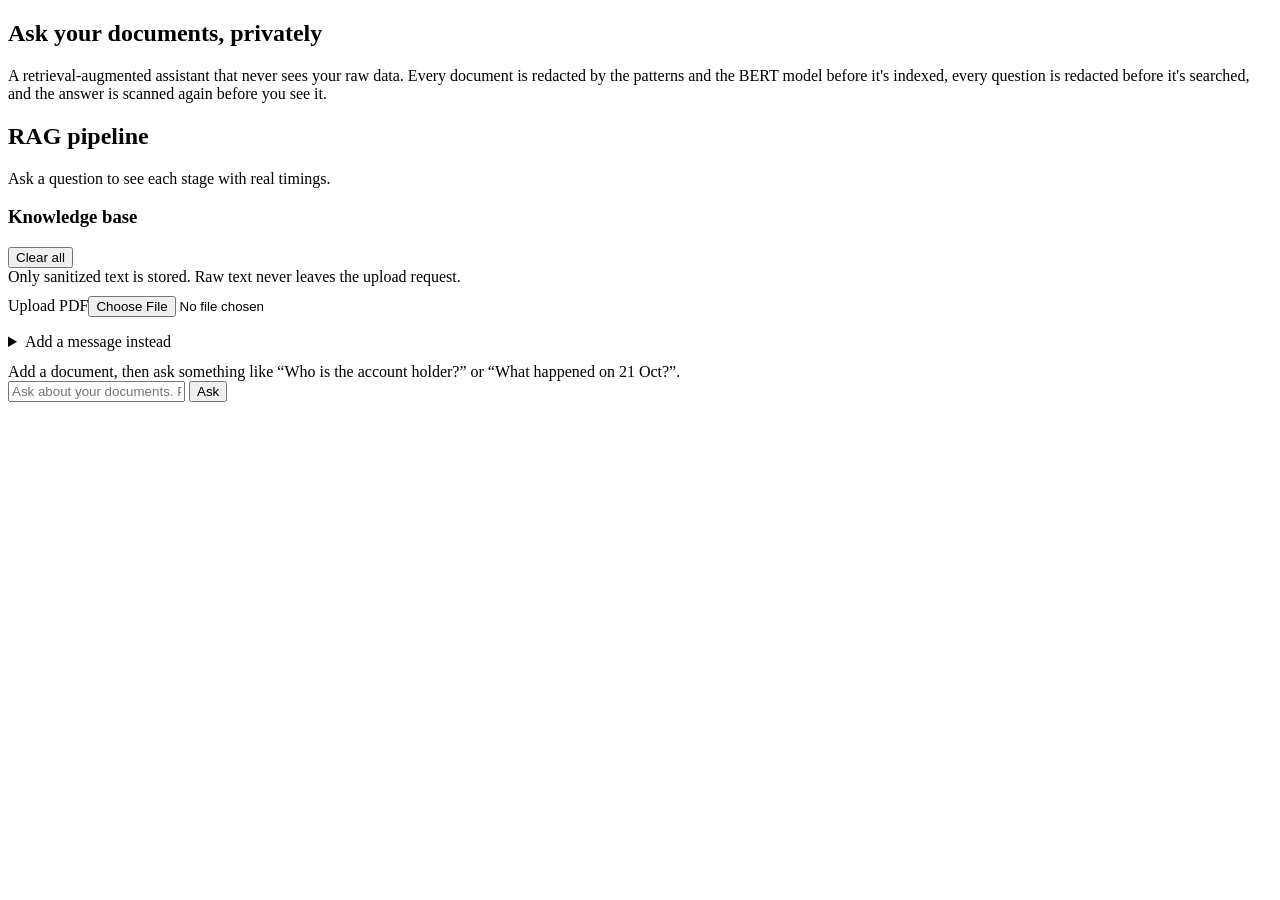
==== demo/ask.html @ e78d1f18 "feat: PDF redaction with the lens + private RAG over sanitized documents - sanitize(): long text is " ====
<!doctype html>
<html lang="en" data-theme="5">
<head>
<meta charset="utf-8">
<meta name="viewport" content="width=device-width, initial-scale=1">
<title>Ask documents · PrivacyLens</title>
<link rel="stylesheet" href="/static/app.css">
</head>
<body>
<div class="wrap">
  <div id="top"></div>

  <div class="page-head">
    <h2>Ask your documents, <b style="color:var(--red)">privately</b></h2>
    <p>A retrieval-augmented assistant that never sees your raw data. Every document is redacted by the patterns and the BERT model before it's indexed, every question is redacted before it's searched, and the answer is scanned again before you see it.</p>
  </div>

  <section class="section">
    <h2>RAG pipeline</h2>
    <p class="sub" id="ragSub">Ask a question to see each stage with real timings.</p>
    <div class="chain" id="ragChain"></div>
  </section>

  <section class="section">
    <div class="ask-grid">
      <div class="card kb">
        <div class="kb-head"><h3>Knowledge base</h3><button class="ghost" id="clearAll">Clear all</button></div>
        <p class="miss" style="margin:0 0 10px">Only sanitized text is stored. Raw text never leaves the upload request.</p>
        <div class="kb-actions">
          <label class="filebtn">Upload PDF<input type="file" id="pdf" accept="application/pdf,.pdf"></label>
        </div>
        <div class="samples" id="pdfSamples" style="margin-top:8px"></div>
        <div class="busy" id="busy" hidden style="margin-top:10px"></div>
        <div class="err" id="kbErr" hidden style="margin-top:8px"></div>
        <ul class="docs" id="docs"></ul>
        <details class="addmsg">
          <summary>Add a message instead</summary>
          <textarea id="msg" spellcheck="false" placeholder="Paste an email, chat or note…"></textarea>
          <button class="ghost" id="addMsg">Add to knowledge base</button>
        </details>
        <div class="note" id="llmNote" style="margin-top:12px"></div>
      </div>

      <div class="card chat">
        <div class="msgs" id="msgs">
          <div class="empty" id="emptyChat">Add a document, then ask something like “Who is the account holder?” or “What happened on 21 Oct?”.</div>
        </div>
        <div class="suggest samples" id="suggest"></div>
        <form class="askbar" id="askForm">
          <input id="q" autocomplete="off" placeholder="Ask about your documents. Personal details in your question get redacted too." maxlength="2000">
          <button class="sendbtn" type="submit">Ask</button>
        </form>
      </div>
    </div>
  </section>

  <div class="next" id="next"></div>
  <footer id="foot"></footer>
</div>

<script src="/static/common.js"></script>
<script>
const SUGGEST = [
  "Who is the account holder?",
  "What was the OTP for the suspicious login?",
  "Which card was used for online payments?",
  "My name is Priya Sharma, what is my closing balance?",
];

// ---- knowledge base ------------------------------------------------------
function inspectable() {
  try { return JSON.parse(sessionStorage.getItem("pl:doc") || "null"); } catch { return null; }
}

async function refreshKb() {
  const r = await fetch("/api/rag").then((x) => x.json());
  const local = inspectable();
  $("docs").innerHTML = r.docs.length ? r.docs.map((d) =>
    `<li><div><b>${esc(d.name)}</b><span class="miss">${d.kind === "pdf" ? `${d.pages} page${d.pages === 1 ? "" : "s"} · ` : "message · "}${d.chunks} chunk${d.chunks === 1 ? "" : "s"} · <span class="red">${d.redactions} redacted</span></span>
      ${local && local.indexed && local.indexed.id === d.id ? `<a class="cta" style="font-size:12.5px" href="/?doc=last">Inspect with the lens →</a>` : ""}</div>
      <button class="ghost" data-del="${d.id}" aria-label="Remove ${esc(d.name)}">×</button></li>`).join("")
    : '<li class="empty">Nothing indexed yet.</li>';
  const llm = r.llm;
  $("llmNote").className = `note${llm.available ? " ok" : ""}`;
  $("llmNote").innerHTML = llm.available
    ? `Answers are written by <b>${esc(llm.model)}</b> running locally (${esc(llm.detail)}). It only ever sees redacted text.`
    : `No local LLM here (${esc(llm.detail)}), so answers quote the best-matching sanitized passage instead.`;
}

$("docs").addEventListener("click", async (e) => {
  const id = e.target.dataset.del;
  if (!id) return;
  await fetch(`/api/rag/docs/${id}`, { method: "DELETE" });
  refreshKb();
});
$("clearAll").onclick = async () => { await fetch("/api/rag/docs", { method: "DELETE" }); refreshKb(); };

async function onPdf(blob, name) {
  $("busy").hidden = false; $("kbErr").hidden = true;
  $("busy").textContent = `Sanitizing ${name} page by page, then indexing…`;
  try {
    const d = await uploadPdf(blob, name, true);
    try { sessionStorage.setItem("pl:doc", JSON.stringify(d)); } catch {}
    await refreshKb();
  } catch (e) { $("kbErr").textContent = e.message; $("kbErr").hidden = false; }
  finally { $("busy").hidden = true; }
}
pdfPickers($("pdf"), $("pdfSamples"), onPdf);

$("addMsg").onclick = async () => {
  const text = $("msg").value.trim();
  if (!text) { $("kbErr").textContent = "Paste a message first."; $("kbErr").hidden = false; return; }
  $("kbErr").hidden = true;
  const r = await fetch("/api/rag/text", { method: "POST", headers: { "Content-Type": "application/json" }, body: JSON.stringify({ name: `Message: ${text.slice(0, 32)}…`, text }) });
  if (!r.ok) { $("kbErr").textContent = "Couldn't add that message."; $("kbErr").hidden = false; return; }
  $("msg").value = "";
  refreshKb();
};

// ---- chat ------------------------------------------------------------------
function rawMarked(text, dets) {
  let html = "", cur = 0;
  for (const d of dets) { html += esc(text.slice(cur, d.start)) + `<mark>${esc(text.slice(d.start, d.end))}<sup>${d.label}</sup></mark>`; cur = d.end; }
  return html + esc(text.slice(cur));
}

function renderRagTrace(r) {
  const q = r.question, t = r.timings_ms, g = r.generator;
  const m = q.trace && q.trace.model ? q.trace.model : {};
  const nodes = [
    { k: "Question", v: q.original.length, d: "characters typed", hot: true },
    { k: "Sanitize", v: `${q.detections.length} redacted`, d: m.state === "loaded" ? "patterns + BERT model" : "patterns (model not running here)", ms: t.sanitize_question, hot: q.detections.length > 0 },
    { k: "Retrieve", v: `${r.retrieved.length} chunks`, d: `BM25 over ${r.index.chunks} sanitized chunks`, ms: t.retrieve, hot: r.retrieved.length > 0 },
    { k: "Generate", v: g.kind === "llm" ? g.model : g.kind === "extractive" ? "extractive" : "—", d: g.kind === "llm" ? "local LLM, sanitized context only" : "best matching sanitized passage", ms: t.generate, hot: g.kind === "llm" },
    { k: "Output scan", v: `${r.answer_redactions} caught`, d: "answer re-sanitized before display", ms: t.output_scan, hot: false },
  ];
  $("ragChain").innerHTML = nodes.map((n, i) =>
    `<div class="node${n.hot ? " hot" : ""}"><div class="k"><span>${i + 1}→</span>${n.k}</div><div class="v">${esc(String(n.v))}</div><div class="d">${esc(n.d)}</div>${n.ms != null ? `<div class="ms">${ms(n.ms)}</div>` : ""}</div>`).join("");
  $("ragSub").textContent = `Last question took ${(t.total / 1000).toFixed(1)} s end to end. Nothing raw reached the index or the model.`;
}

function addBubble(html, cls) {
  $("emptyChat") && $("emptyChat").remove();
  const div = document.createElement("div");
  div.className = `bubble ${cls}`;
  div.innerHTML = html;
  $("msgs").appendChild(div);
  $("msgs").scrollTop = $("msgs").scrollHeight;
  return div;
}

async function ask(question) {
  const you = addBubble(`<div class="who">You</div><div>${esc(question)}</div>`, "you");
  const wait = addBubble('<div class="busy">Sanitizing your question, searching, writing an answer…</div>', "bot");
  $("askForm").querySelector("button").disabled = true;
  try {
    const r = await fetch("/api/rag/ask", { method: "POST", headers: { "Content-Type": "application/json" }, body: JSON.stringify({ question }) });
    const body = await r.json();
    if (!r.ok) throw new Error(typeof body.detail === "string" ? body.detail : "Request failed");
    const q = body.question;
    if (q.detections.length) {
      you.innerHTML = `<div class="who">You</div><div class="text">${rawMarked(q.original, q.detections)}</div>
        <div class="saw"><span class="miss">What the RAG saw:</span> ${renderOutput(q.sanitized)}</div>`;
    }
    const src = body.retrieved.map((h) =>
      `<li><div class="miss">${esc(h.doc)} · p. ${h.page} · score ${h.score}</div><div class="text">${renderOutput(h.text)}</div></li>`).join("");
    wait.innerHTML = `<div class="who">PrivacyLens <span class="miss">· ${body.generator.kind === "llm" ? esc(body.generator.model) + " (local)" : body.generator.kind}</span></div>
      <div class="text">${renderOutput(body.answer)}</div>
      ${body.retrieved.length ? `<details><summary>${body.retrieved.length} sanitized source${body.retrieved.length === 1 ? "" : "s"}</summary><ul class="srcs">${src}</ul></details>` : ""}`;
    renderRagTrace(body);
  } catch (e) {
    wait.innerHTML = `<div class="err">${esc(e.message)}</div>`;
  } finally {
    $("askForm").querySelector("button").disabled = false;
    $("msgs").scrollTop = $("msgs").scrollHeight;
  }
}

$("askForm").addEventListener("submit", (e) => {
  e.preventDefault();
  const q = $("q").value.trim();
  if (!q) return;
  $("q").value = "";
  ask(q);
});
SUGGEST.forEach((s) => {
  const b = document.createElement("button");
  b.className = "sample"; b.textContent = s; b.onclick = () => ask(s);
  $("suggest").appendChild(b);
});

$("ragChain").innerHTML = ["Question", "Sanitize", "Retrieve", "Generate", "Output scan"].map((k, i) =>
  `<div class="node off"><div class="k"><span>${i + 1}→</span>${k}</div><div class="v">·</div><div class="d">waiting for a question</div></div>`).join("");
refreshKb();
</script>
</body>
</html>
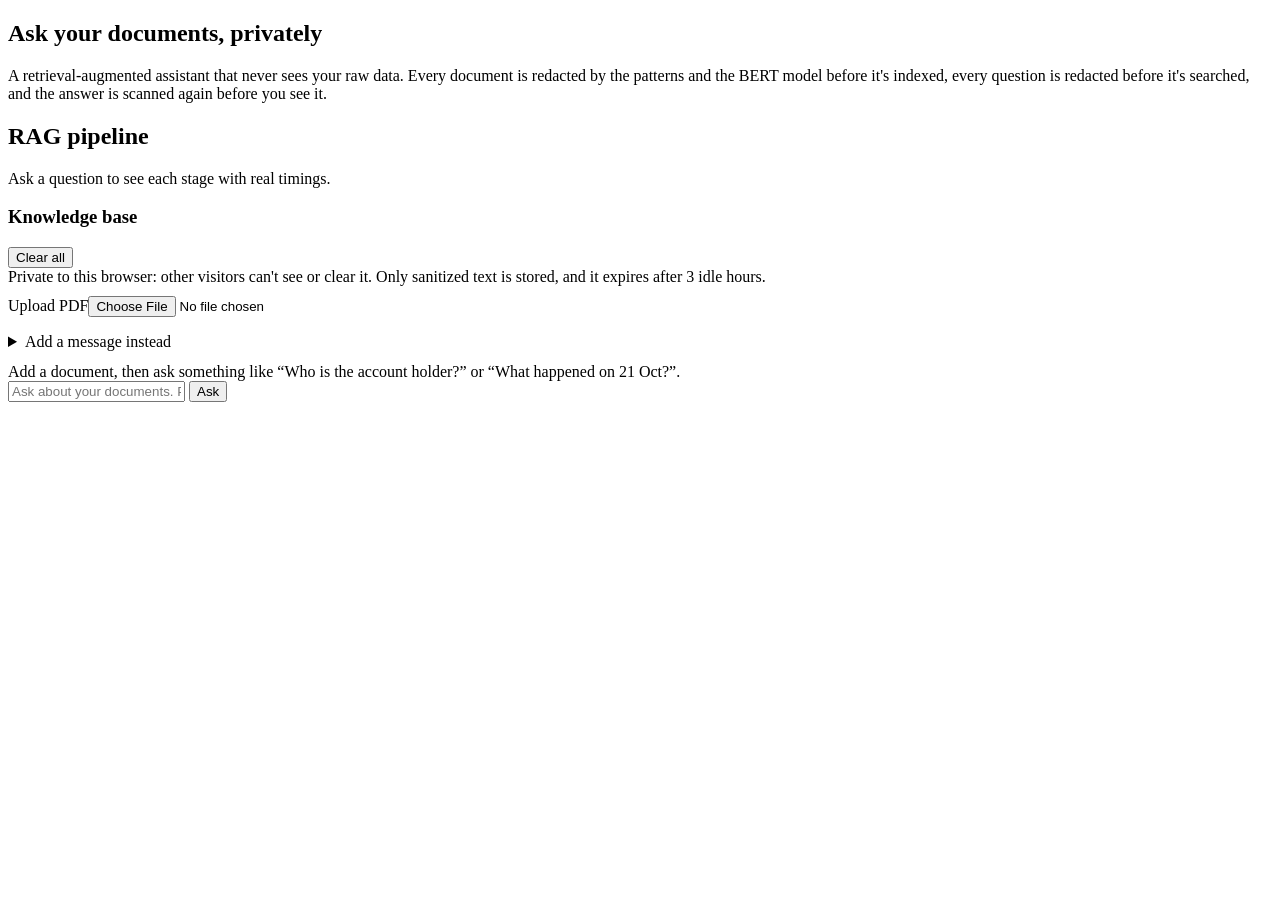
==== commit 12d36b35: "fix(rag): private knowledge base per visitor Each browser sends a random X-PL-Session id; the server" ====
--- a/demo/ask.html
+++ b/demo/ask.html
@@ -25,7 +25,7 @@
     <div class="ask-grid">
       <div class="card kb">
         <div class="kb-head"><h3>Knowledge base</h3><button class="ghost" id="clearAll">Clear all</button></div>
-        <p class="miss" style="margin:0 0 10px">Only sanitized text is stored. Raw text never leaves the upload request.</p>
+        <p class="miss" style="margin:0 0 10px">Private to this browser: other visitors can't see or clear it. Only sanitized text is stored, and it expires after 3 idle hours.</p>
         <div class="kb-actions">
           <label class="filebtn">Upload PDF<input type="file" id="pdf" accept="application/pdf,.pdf"></label>
         </div>
@@ -73,7 +73,7 @@
 }
 
 async function refreshKb() {
-  const r = await fetch("/api/rag").then((x) => x.json());
+  const r = await ragFetch("/api/rag").then((x) => x.json());
   const local = inspectable();
   $("docs").innerHTML = r.docs.length ? r.docs.map((d) =>
     `<li><div><b>${esc(d.name)}</b><span class="miss">${d.kind === "pdf" ? `${d.pages} page${d.pages === 1 ? "" : "s"} · ` : "message · "}${d.chunks} chunk${d.chunks === 1 ? "" : "s"} · <span class="red">${d.redactions} redacted</span></span>
@@ -84,16 +84,16 @@
   $("llmNote").className = `note${llm.available ? " ok" : ""}`;
   $("llmNote").innerHTML = llm.available
     ? `Answers are written by <b>${esc(llm.model)}</b> running locally (${esc(llm.detail)}). It only ever sees redacted text.`
-    : `No local LLM here (${esc(llm.detail)}), so answers quote the best-matching sanitized passage instead.`;
+    : `No local LLM on this server (${esc(llm.detail)}), so answers quote the best-matching sanitized passage instead. Run the demo locally with Ollama for written answers.`;
 }
 
 $("docs").addEventListener("click", async (e) => {
   const id = e.target.dataset.del;
   if (!id) return;
-  await fetch(`/api/rag/docs/${id}`, { method: "DELETE" });
+  await ragFetch(`/api/rag/docs/${id}`, { method: "DELETE" });
   refreshKb();
 });
-$("clearAll").onclick = async () => { await fetch("/api/rag/docs", { method: "DELETE" }); refreshKb(); };
+$("clearAll").onclick = async () => { await ragFetch("/api/rag/docs", { method: "DELETE" }); refreshKb(); };
 
 async function onPdf(blob, name) {
   $("busy").hidden = false; $("kbErr").hidden = true;
@@ -101,6 +101,7 @@
   try {
     const d = await uploadPdf(blob, name, true);
     try { sessionStorage.setItem("pl:doc", JSON.stringify(d)); } catch {}
+    if (d.index_error) { $("kbErr").textContent = d.index_error; $("kbErr").hidden = false; }
     await refreshKb();
   } catch (e) { $("kbErr").textContent = e.message; $("kbErr").hidden = false; }
   finally { $("busy").hidden = true; }
@@ -111,7 +112,7 @@
   const text = $("msg").value.trim();
   if (!text) { $("kbErr").textContent = "Paste a message first."; $("kbErr").hidden = false; return; }
   $("kbErr").hidden = true;
-  const r = await fetch("/api/rag/text", { method: "POST", headers: { "Content-Type": "application/json" }, body: JSON.stringify({ name: `Message: ${text.slice(0, 32)}…`, text }) });
+  const r = await ragFetch("/api/rag/text", { method: "POST", headers: { "Content-Type": "application/json" }, body: JSON.stringify({ name: `Message: ${text.slice(0, 32)}…`, text }) });
   if (!r.ok) { $("kbErr").textContent = "Couldn't add that message."; $("kbErr").hidden = false; return; }
   $("msg").value = "";
   refreshKb();
@@ -154,7 +155,7 @@
   const wait = addBubble('<div class="busy">Sanitizing your question, searching, writing an answer…</div>', "bot");
   $("askForm").querySelector("button").disabled = true;
   try {
-    const r = await fetch("/api/rag/ask", { method: "POST", headers: { "Content-Type": "application/json" }, body: JSON.stringify({ question }) });
+    const r = await ragFetch("/api/rag/ask", { method: "POST", headers: { "Content-Type": "application/json" }, body: JSON.stringify({ question }) });
     const body = await r.json();
     if (!r.ok) throw new Error(typeof body.detail === "string" ? body.detail : "Request failed");
     const q = body.question;
